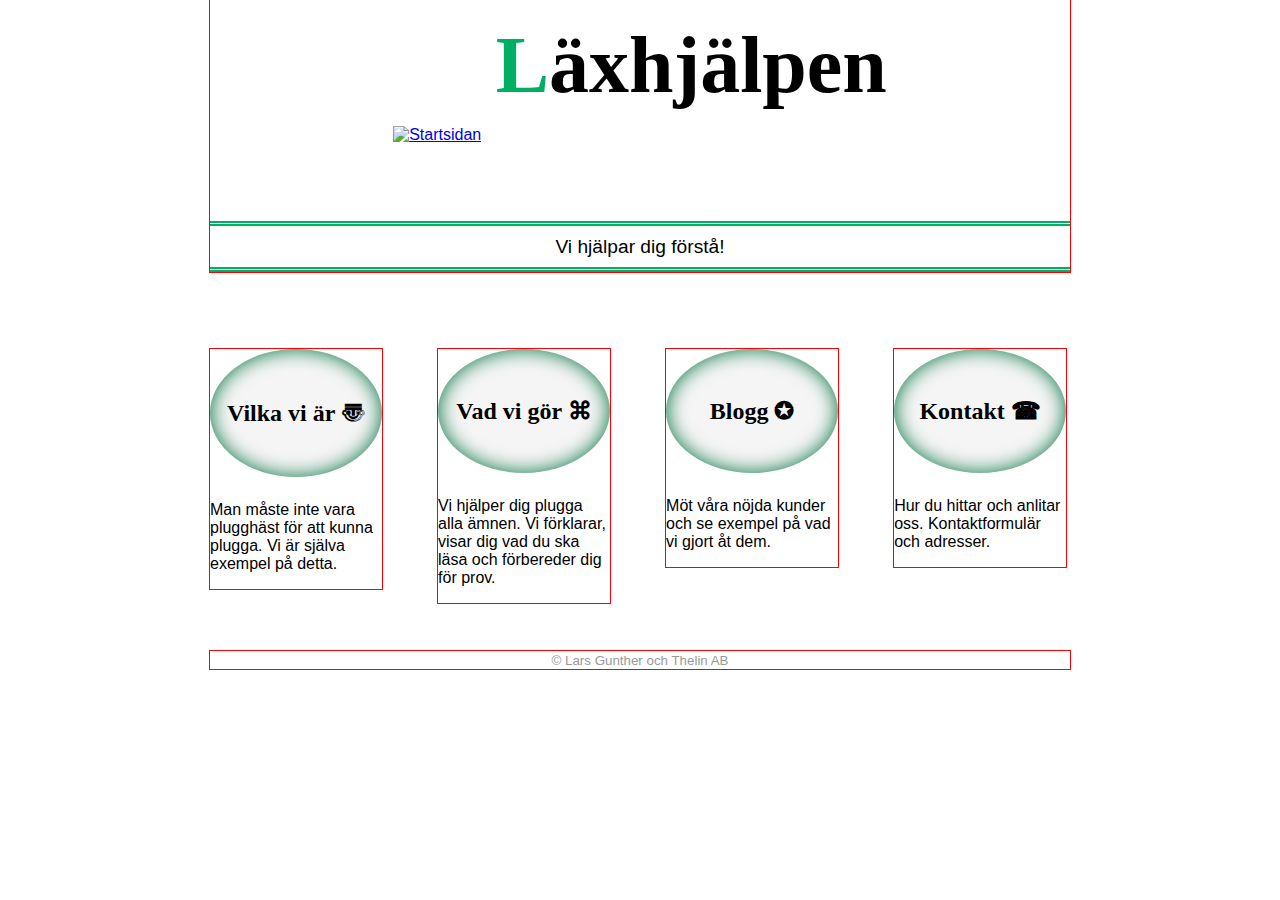
==== index.html @ a64a4e93 "First commit" ====
<!--
/* Detta är en startsidan till demo-webbplatsen för läroboken Webbutveckling 1
 *
 * Det tänkta UF-företaget Läxhjälpen
 * @version start
 */
-->
<!DOCTYPE html>
<html lang="sv">
<head>
  <meta charset="UTF-8" />
  <title>Startsida - Läxhjälpen</title>
  <meta http-equiv="X-UA-Compatible" content="IE=edge">
  <link rel="stylesheet" href="laxhjalpen.css" type="text/css" />
  <link rel="stylesheet" href='http://fonts.googleapis.com/css?family=Merienda+One' type="text/css" />
</head>

<body class="startpage">
  <header>

  	<div class="hwrap">
   		<a href="./"><img class="logo" alt="Startsidan" src="laxlogo.png" /></a> 
   		<h1>Läxhjälpen</h1>
   	</div>
   	<p class="tagline">Vi hjälpar dig förstå!</p>
 </header>

  <section class="menu"> 
  	<h2><a href="om-oss.html">Vilka vi är &#x3020;</a></h2>
  	<p> Man måste inte vara plugghäst för att kunna plugga. Vi är själva exempel på detta.</p>
  </section>

  <section class="menu">
  	<h2><a href="blog.php">Vad vi gör &#x2318; </a></h2>
  	<p>Vi hjälper dig plugga alla ämnen. Vi förklarar, visar dig vad du ska läsa och förbereder dig för prov. </p>
  </section>

  <section class="menu"> 
  	<h2><a href="arbeten.html">Blogg &#x272A;</a></h2>
  	<p>Möt våra nöjda kunder och se exempel på vad vi gjort åt dem.</p>
  </section>

  <section class="menu"> 
  	<h2><a href="contact.php">Kontakt &#x260E;</a></h2>
  	<p>Hur du hittar och anlitar oss. Kontaktformulär och adresser.</p>
  </section>

  <footer>
    <small>&copy; Lars Gunther och Thelin AB</small>
  </footer>
</body>
</html>
---- laxhjalpen.css ----
@CHARSET "UTF-8";

/*Globabala regler */
body {
    margin: auto;             /* Centrera sidan */
    width: 860px;
    font-family: "Helvetica Neue", "Liberation Sans", Calibri, Arial, sans-serif;
    font-size: 100%;			/*Startvärde*/
}

section, header, footer {
	outline: 1px solid red;		/* Provisorisk */
}

header{
	text-align: center;
	padding: 20px 0 0;
}

footer {
	display: block;
	margin-top: 3em;
	text-align: center;
	color: #999;
}

/* Regler för startsidan */
.hwrap > a {
	margin-right: 10px;
}

.startpage h1 {
	font-size:  500%;  		/* Massiv rubrik på startsidan */
	vertical-align: 53%;
}

.startpage .logo {
	width: 235px;
	height: 198px;
}

.tagline {
	font-size: 120%; 
	padding: 0.5em;									/* Avstånd till kantlinje */
	border-top: 5px double #00af64;
	border-bottom: 5px double #00af64;
	margin: 4em 0;									/* AvstÅnd nedåt */
}

.startpage > section {					/* Var beskrivningstexten står i */
	display: inline-block;				
	/* Fast bredd vid sidan av varandra */
	width: 20%;
	margin-right: 6%;
	vertical-align: top;
}

/* This is a section that describes hedgehogs.*/ 
.startpage > section:last-of-type {
	margin-right: 0px;
}

h1 {
	font-family: 'Merienda One', cursive;
	display: inline-block;   /*Gör att width är bara så långt som texten, vilket betyder att texten står bredvid bilden */
	margin: 0px;

}

h1:first-letter {
	color: #00AF64;
}

.startpage > section > h2 {
	font-family: 'Merienda One', cursive;
	margin: 0 0 1em;
	padding: 2em 0;
	background-color: #F5F5F5;   /* Mycket jlus grå */
	text-align: center;
	box-shadow: inset 0 0 20px #007241;
	border-radius: 50%;

}   								/* This is and ending tag.*/

/* Menu link grejer */
.menu a:link,
.menu a:visited {
	text-decoration: none;
	color: #000;
}
.menu a:focus,
.Menu a:hover {
	text-decoration: underline;
	color: #A62F00;
}
.menu a:active {
	text-decoration: underline;
	color: #FF4900;
}


.test {
	border
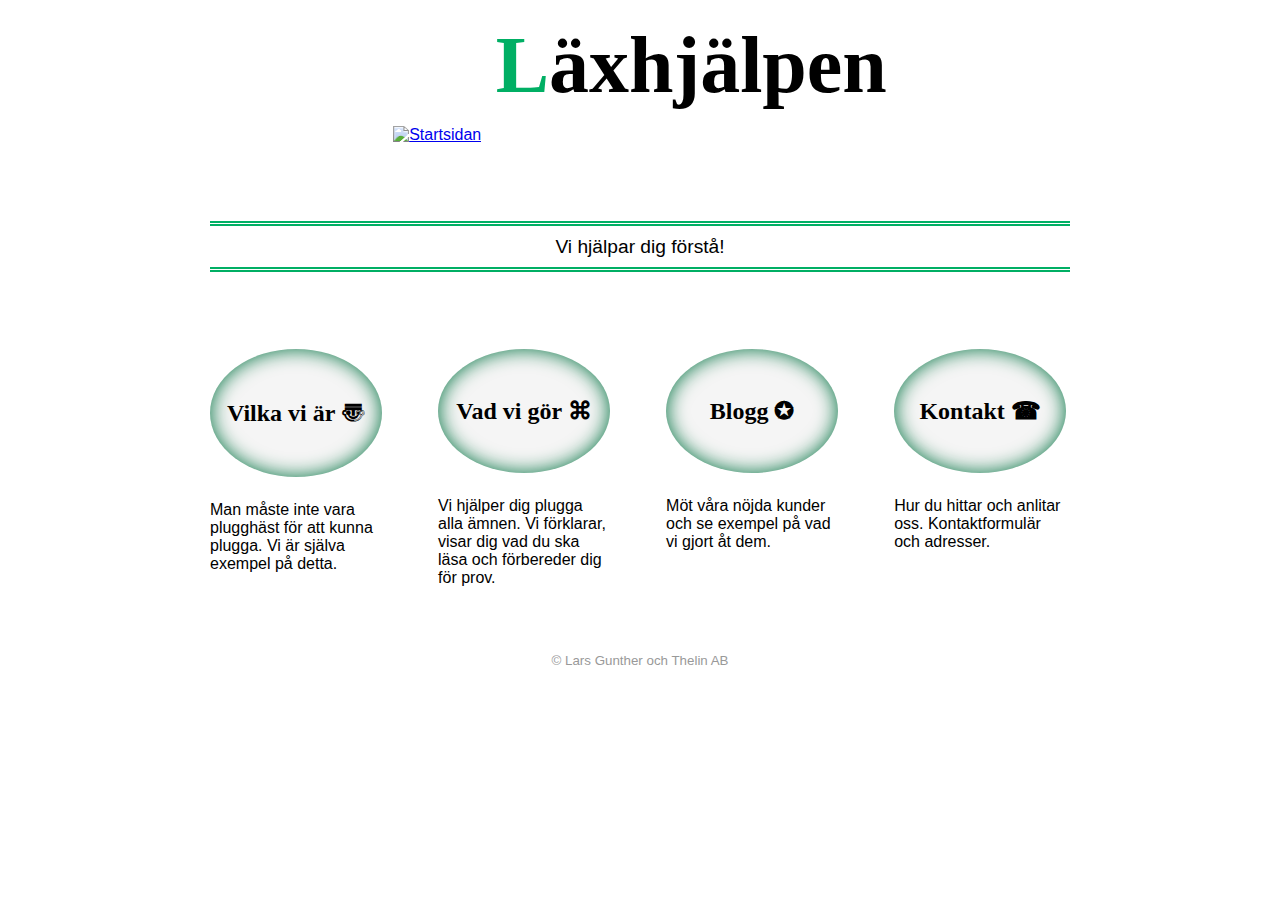
==== commit 16499fd2: "12.2 C List Menu" ====
--- a/index.html
+++ b/index.html
@@ -1,11 +1,16 @@
+
+<!DOCTYPE html>
 <!--
+OBS! Validator.nu sa att Internet Explorer skall gå i Quirks Mode om det finns kommentarer INNAN doctype-taggen! 
+
+
 /* Detta är en startsidan till demo-webbplatsen för läroboken Webbutveckling 1
  *
  * Det tänkta UF-företaget Läxhjälpen
  * @version start
  */
 -->
-<!DOCTYPE html>
+
 <html lang="sv">
 <head>
   <meta charset="UTF-8" />
@@ -19,7 +24,7 @@
   <header>
 
   	<div class="hwrap">
-   		<a href="./"><img class="logo" alt="Startsidan" src="laxlogo.png" /></a> 
+   		<a href="./index.html"><img class="logo" alt="Startsidan" src="images/laxlogo.png" /></a> 
    		<h1>Läxhjälpen</h1>
    	</div>
    	<p class="tagline">Vi hjälpar dig förstå!</p>
--- a/laxhjalpen.css
+++ b/laxhjalpen.css
@@ -1,4 +1,4 @@
-@CHARSET "UTF-8";
+@charset "UTF-8";  /* OBS! charset får inte skrivas med versaler enligt W3C! */
 
 /*Globabala regler */
 body {
@@ -8,10 +8,6 @@
     font-size: 100%;			/*Startvärde*/
 }
 
-section, header, footer {
-	outline: 1px solid red;		/* Provisorisk */
-}
-
 header{
 	text-align: center;
 	padding: 20px 0 0;
@@ -48,14 +44,13 @@
 }
 
 .startpage > section {					/* Var beskrivningstexten står i */
-	display: inline-block;				
-	/* Fast bredd vid sidan av varandra */
+	display: inline-block;				/* Fast bredd vid sidan av varandra */
 	width: 20%;
 	margin-right: 6%;
 	vertical-align: top;
 }
 
-/* This is a section that describes hedgehogs.*/ 
+/* Margin till sista sectionselement.*/ 
 .startpage > section:last-of-type {
 	margin-right: 0px;
 }
@@ -71,16 +66,17 @@
 	color: #00AF64;
 }
 
-.startpage > section > h2 {
+.startpage > section > h2, 
+.menu li{ 									/*Lägger till stilen på menu li, om-oss sidan enligt inlämningsinstruktion D3. Stilen till menu */
 	font-family: 'Merienda One', cursive;
 	margin: 0 0 1em;
 	padding: 2em 0;
-	background-color: #F5F5F5;   /* Mycket jlus grå */
+	background-color: #F5F5F5;   			/* Mycket ljus grå */
 	text-align: center;
 	box-shadow: inset 0 0 20px #007241;
 	border-radius: 50%;
 
-}   								/* This is and ending tag.*/
+}   								
 
 /* Menu link grejer */
 .menu a:link,
@@ -89,7 +85,7 @@
 	color: #000;
 }
 .menu a:focus,
-.Menu a:hover {
+.menu a:hover {
 	text-decoration: underline;
 	color: #A62F00;
 }
@@ -99,5 +95,119 @@
 }
 
 
-.test {
-	border+
+/* Kod till Om-Oss sidan */
+.startpage > header, .subpage > header {
+	text-align: center;
+}
+
+/* Navigation */
+.subpage > nav {
+	float: left;
+	width: 20%;
+	display: inline; /* IE 6 buggfix */
+}
+
+.subpage > nav > ul {
+	margin: 0;
+	padding: 0;
+}
+
+.subpage > nav > ul > li {
+	display: block;
+	list-style-type: none;
+}
+
+.subpage header a /* Header image link */ {
+	margin: 0 40px 0 0;
+	width: 172px;
+}
+
+.subpage .logo /* Header image; mindre än originella bilden */ {
+	width: 146px;
+	height: 123px;
+}
+
+.subpage h1 {
+	/* Förutsättning- display: block är redan satt för alla h1 */
+	font-size: 300%;
+	vertical-align: 40px;  /* Linjerar texten ungefär i mitten av bilden */
+	width: 600px; /* Hur mycket utrymme header texten får */
+}
+
+.subpage > header h1 > span {
+	color: #A62F00;  /* Färgen till texten "om oss" */
+}
+
+hr {
+	padding: 0.5em;  /* För att snygga till undersidorna, utan p.tag-line (slogan) men ändå ha samma design. */
+	border-style: double;
+	border-width: 3px;
+	border-color: #00AF64 transparent; /* Ingen kantlinje på sidorna, bara ovan- och undersidan. */
+	margin: 2em 0; /* Margin till ovankanten av linjen under texten/logon */
+
+}
+
+div[role="main"] {
+	margin-left:25%;
+}
+
+div[role="main"] > article {
+	display:block;			/* Till äldre webbläsare */
+	padding-bottom: 1em; /* Sista p-elementet bidrar med 1em till. */
+	margin-bottom: 2em;
+	border-bottom: 3px double #00af64;
+	width:100%;
+	float:right; /* Floated to contain other floated content - Set a float to fix a float. */ 
+}
+
+div[role="main"] > article:last-child { /* Vakna! Skriv inte automatisk ; efter : ! */
+	border-bottom: none;
+	margin-bottom: 0;
+}
+
+div[role="main"] figure > img {
+	width: 128px;
+	height: 128px;
+}
+
+.bildcaption {
+	font: italic bolder 110% sans-serif;
+	font-family: inherit; /* Återställer efter shorthand. */
+	text-align: center;
+	text-transform: uppercase; /* VERSALER / CAPS */
+	color: #666;
+	margin-bottom:  1em; /* Samma som p till höger */
+}
+
+/* För användning på fler ställen */
+.double {
+	border: 1px solid #ccc;
+	padding: 5px;
+}
+
+
+.alignleft {
+	float:left;
+	margin: 0 10px 15px 0;
+	display: inline; /* Fixes double margin bug in IE 6 */
+}
+
+.block > p {
+	margin-left: 140px;
+} 
+
+.block > p:first-of-type {
+	margin-top: 0;
+}
+
+footer {
+	clear: both;  /* Clears the previous float settings. Establishes a new 'top line' that will not allow any content to be posted above the line.  */
+}
+
+.subpage > footer {
+	margin-top: 0;
+	padding: 1.5em;
+	border-top: 3px double #00AF64;
+}
+
